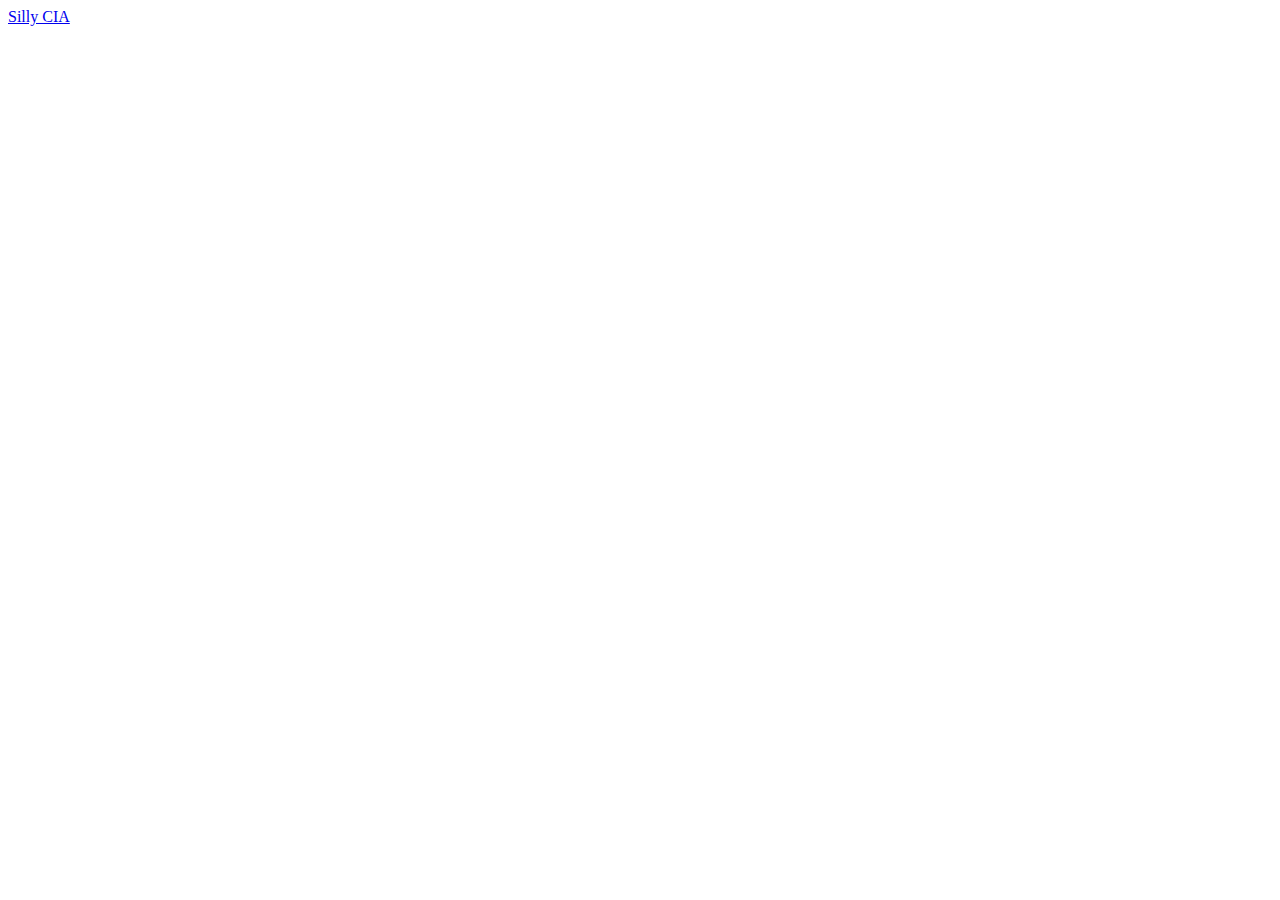
==== index.html @ e56724e8 "Begin site structure and draft part of Silly CIA page" ====
<!DOCTYPE html>
<html lang="en">
<head>
  <meta charset="UTF-8">
  <meta http-equiv="X-UA-Compatible" content="IE=edge">
  <meta name="viewport" content="width=device-width, initial-scale=1.0">
  <title>Landing Page</title>
</head>
<body>
  <nav>
    <a href="sillycia.html">Silly CIA</a>
  </nav>


  <script src="app.js"></script>
</body>
</html>
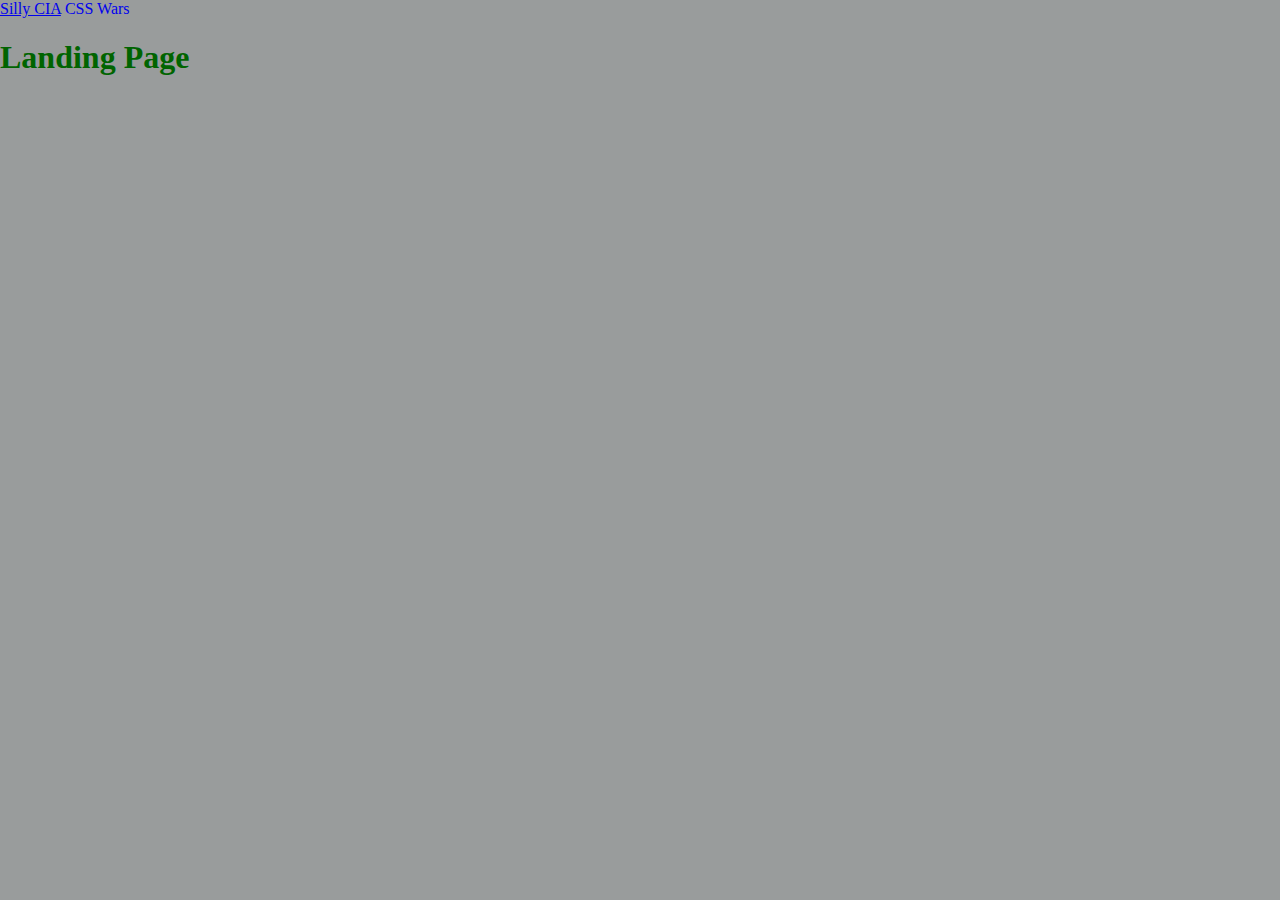
==== commit 98c03d84: "Create csswars webpage" ====
--- a/index.html
+++ b/index.html
@@ -5,13 +5,15 @@
   <meta http-equiv="X-UA-Compatible" content="IE=edge">
   <meta name="viewport" content="width=device-width, initial-scale=1.0">
   <title>Landing Page</title>
+  <link href="./css/style.css" rel="stylesheet">
 </head>
 <body>
   <nav>
-    <a href="sillycia.html">Silly CIA</a>
+    <a href="./pages/sillycia.html">Silly CIA</a>
+    <a href="./pages/csswars.html">CSS Wars</a>
   </nav>
+<h1>Landing Page</h1>
 
-
-  <script src="app.js"></script>
+  <script src="./js/app.js"></script>
 </body>
 </html>--- a/css/style.css
+++ b/css/style.css
@@ -0,0 +1,79 @@
+body {
+  background-color: rgb(153, 156, 156);
+  margin: 0;
+}
+
+.ctr-GA {
+  font-family: Georgia, serif;
+  text-align: center;
+}
+
+h1 {
+  color: darkgreen;
+}
+
+p {
+  color: black;
+}
+
+.font-tf {
+  font-size: 25px;
+}
+
+a {
+  text-decoration: none;
+}
+
+a:hover {
+  text-decoration: underline;
+}
+
+.upper {
+  text-transform: uppercase;
+}
+
+.float-left {
+  float: left;
+  margin: 5px 15px;
+  padding: 5px;
+}
+
+.cia {
+  margin: 15px;
+} 
+
+/* CSS Wars Page */
+
+.dark {
+  background-color: #111111;
+}
+
+.yellow {
+  color: #E2E80F;
+  text-align: center;
+  font-size: 35px;
+}
+
+.white {
+  color: #eeeeee;
+  margin: 30px 65px;
+  font-size: 25px;
+}
+
+.credits {
+  text-decoration: underline;
+  color: blue;
+}
+
+.credits:hover {
+  cursor: pointer;
+}
+
+#film-description {
+  font-size: 20px;
+  font-style: italic;
+}
+
+.mvcenter {
+  margin: 30px 65px;
+}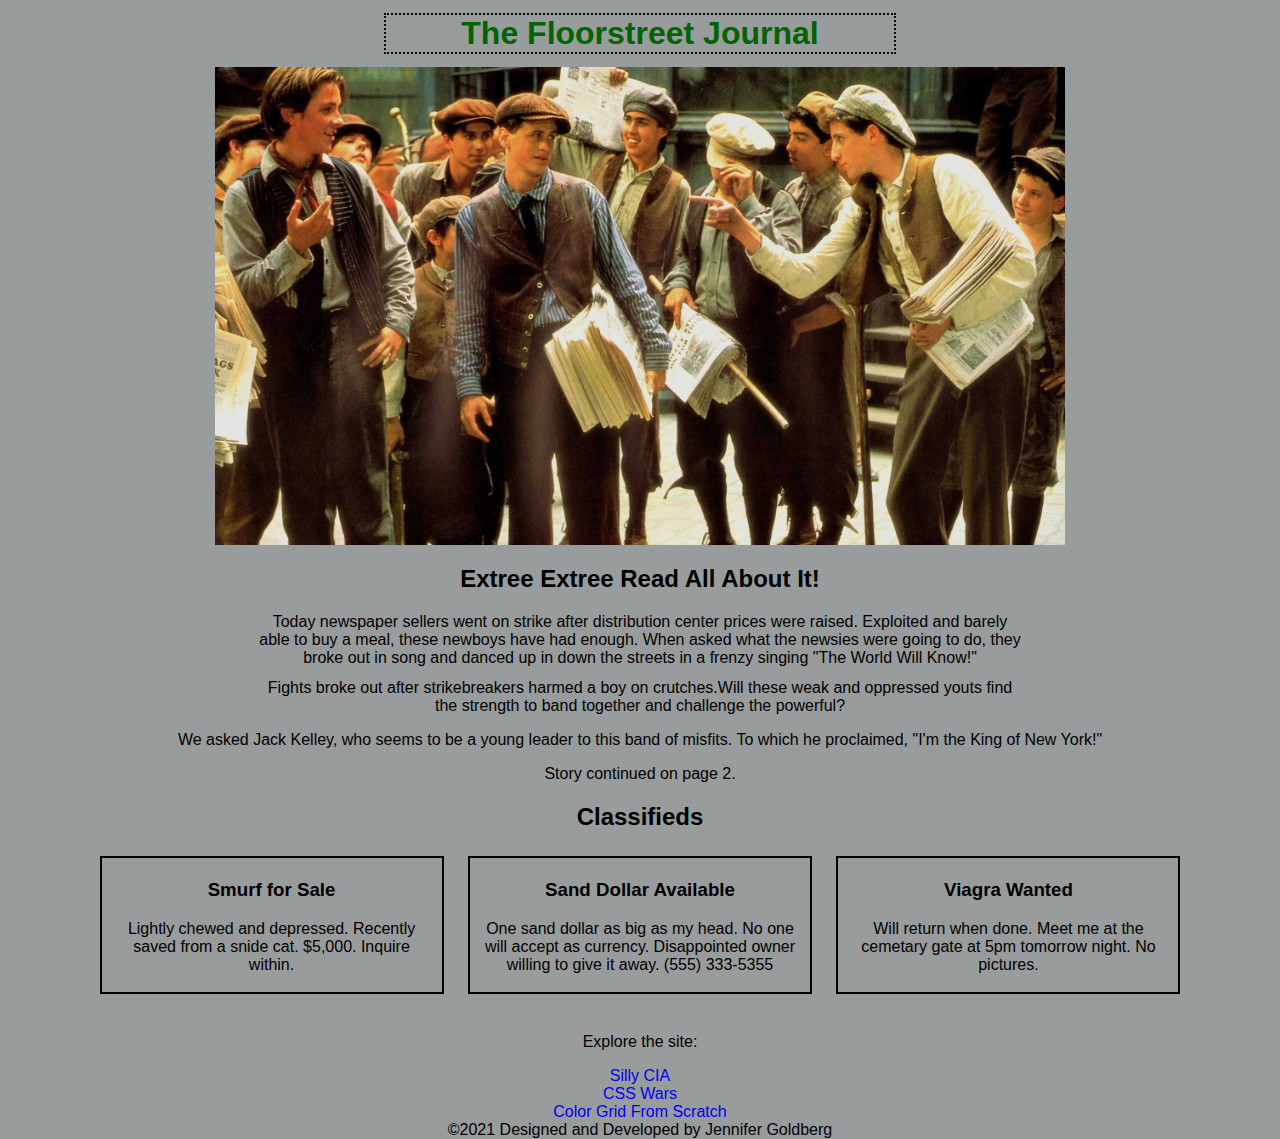
==== commit 438a3fdc: "Add Color Grid From Scratch page" ====
--- a/index.html
+++ b/index.html
@@ -4,16 +4,38 @@
   <meta charset="UTF-8">
   <meta http-equiv="X-UA-Compatible" content="IE=edge">
   <meta name="viewport" content="width=device-width, initial-scale=1.0">
-  <title>Landing Page</title>
-  <link href="./css/style.css" rel="stylesheet">
+  <title>Newsies</title>
+  <link href="../css/style.css" rel="stylesheet">
 </head>
-<body>
-  <nav>
-    <a href="./pages/sillycia.html">Silly CIA</a>
-    <a href="./pages/csswars.html">CSS Wars</a>
-  </nav>
-<h1>Landing Page</h1>
-
-  <script src="./js/app.js"></script>
+<body class="centre">
+  <h1 class="double-border">The Floorstreet Journal</h1>
+  <img class="center" src="../img/newsies.jpg" alt="Newsies">
+  <h2>Extree Extree Read All About It!</h2>
+  <p class="extra-margin">Today newspaper sellers went on strike after distribution center prices were raised. Exploited and barely able to buy a meal, these newboys have had enough. When asked what the newsies were going to do, they broke out in song and danced up in down the streets in a frenzy singing "The World Will Know!"</p>
+  <p class="extra-margin">Fights broke out after strikebreakers harmed a boy on crutches.Will these weak and oppressed youts find the strength to band together and challenge the powerful?</p>
+  <p>We asked Jack Kelley, who seems to be a young leader to this band of misfits. To which he proclaimed, "I'm the King of New York!"</p>
+  <p>Story continued on page 2.</p>
+  <h2>Classifieds</h2>
+  <div class="classifieds">
+  <h3>Smurf for Sale</h3>
+  <p>Lightly chewed and depressed. Recently saved from a snide cat. $5,000. Inquire within.</p>
+</div>
+<div class="classifieds">
+  <h3>Sand Dollar Available</h3>
+  <p>One sand dollar as big as my head. No one will accept as currency. Disappointed owner willing to give it away. (555) 333-5355</p>
+  </div>
+  <div class="classifieds">
+  <h3>Viagra Wanted</h3>
+  <p>Will return when done. Meet me at the cemetary gate at 5pm tomorrow night. No pictures.</p>
+</div>
+<br>
+<br>
+<p>Explore the site:</p>
+<a href="./pages/sillycia.html">Silly CIA</a>
+<br>
+<a href="./pages/csswars.html">CSS Wars</a>
+<br>
+<a href="./pages/colorgrid.html">Color Grid From Scratch</a>
+<footer>©2021 Designed and Developed by Jennifer Goldberg</footer>
 </body>
 </html>--- a/css/style.css
+++ b/css/style.css
@@ -10,6 +10,7 @@
 
 h1 {
   color: darkgreen;
+  text-align: center;
 }
 
 p {
@@ -75,5 +76,95 @@
 }
 
 .mvcenter {
-  margin: 30px 65px;
-}+  text-align: center;
+  
+}
+
+/* Newsies page */
+
+.centre {
+  text-align: center;
+  font-family: 'Lucida Grande', 'Lucida Sans Unicode', Geneva, Verdana, sans-serif;
+}
+
+.double-border {
+  border: dotted black 2px;
+  margin: 1% 30%;
+}
+
+.center {
+  width: 850px;
+  display: block;
+  margin-left: auto;
+  margin-right: auto;
+}
+
+.extra-margin {
+  margin: 1% 20%;
+}
+
+.classifieds {
+  width: 25%;
+  display: inline-block;
+  border: solid black 2px;
+  padding: 2px 10px;
+  margin: 5px 10px;
+}
+
+h3 {
+  text-align: center;
+}
+
+/* Color Grid page */
+
+.grid-background {
+  background-color: white;
+  text-align: center;
+}
+.color-grid {
+  text-align: center;
+  margin: 2% 5%;
+  box-sizing: border-box;
+  font-size: 0px;
+}
+
+.pink {
+  border: white 10px solid;
+  background-color: pink;
+  width: 91%;
+  height: 200px;
+  margin: 0 82px;
+}
+
+.hot-pink {
+  border: white 10px solid;
+  background-color: hotpink;
+  display: inline-block;
+  width: 22%;
+  height: 200px;  
+}
+
+.blue {
+  border: white 10px solid;
+  background-color: rgb(91, 174, 202);
+  display: inline-block;
+  width: 45%;
+  height: 200px;
+}
+
+.orange {
+  border: white 10px solid;
+  background-color: orange;
+  display: inline-block;
+  width: 30%;
+  height: 200px;
+}
+
+.green {
+  border: white 10px solid;
+  background-color: green;
+  display: inline-block;
+  width: 60%;
+  height: 200px;
+}
+
